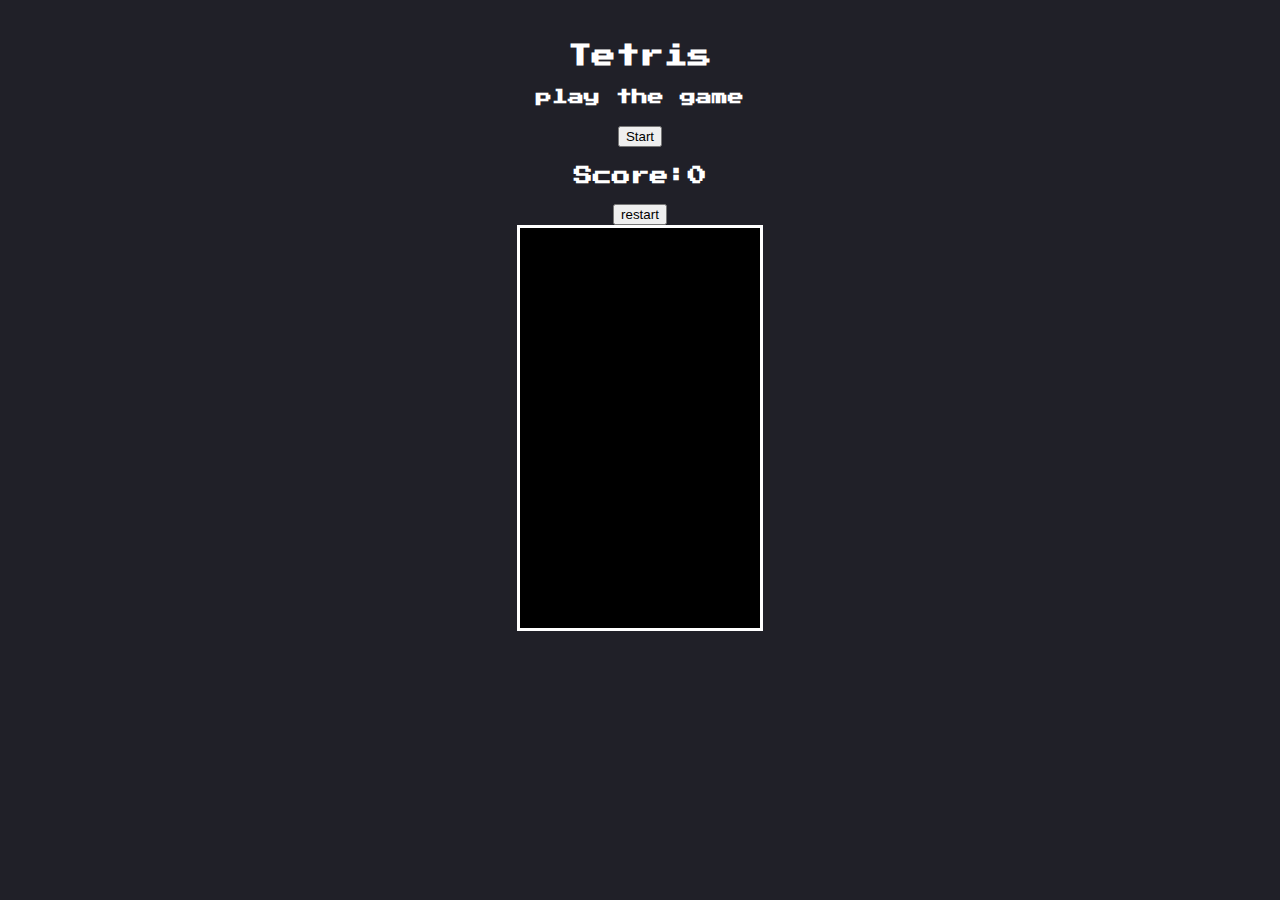
==== index.html @ 41113fd8 "add index.html style.css tetris.js" ====
<!DOCTYPE html>
<html lang="en">
<head>
  <meta charset="UTF-8">
  <meta name="viewport" content="width=device-width, initial-scale=1.0">
  <meta http-equiv="X-UA-Compatible" content="ie=edge">
  <title>Tetris Challenge</title>
  <link href="https://fonts.googleapis.com/css?family=Press+Start+2P" rel="stylesheet">
  <link rel="stylesheet" href="style.css">
    </head>
        <title id>Tetris Challenge</title>
    </head>
    <body>
        <h2>Tetris </h2>
        <h4 id="status">play the game</h2>
    <div id="button-container">
        <button id="start">Start</button>
         <h3>Score:<span id="score">0</span></h3>
         <button id="restart">restart</button>
        </div>
        <canvas id="tetris" width="240" height="400">
        <script src="tetris.js"></script>
    </body>
    </html>
---- style.css ----
body {
    background-color: #202028;
    padding-top: 1em;
    text-align: center;
    background-size: cover;
    background-repeat: space;
}

h1, h2, h3, h4{
    font-family: 'Press Start 2P', monospace;
    color: white;
  }

#tetris {
    border: solid .2em white; 
    background-color: black;

    
}
#score {

    font-family: 'Press Start 2P', monospace;
    color: white;
}

#start-button {
    background-color: red;
    
}
#button-container{
    text-align: center;
}
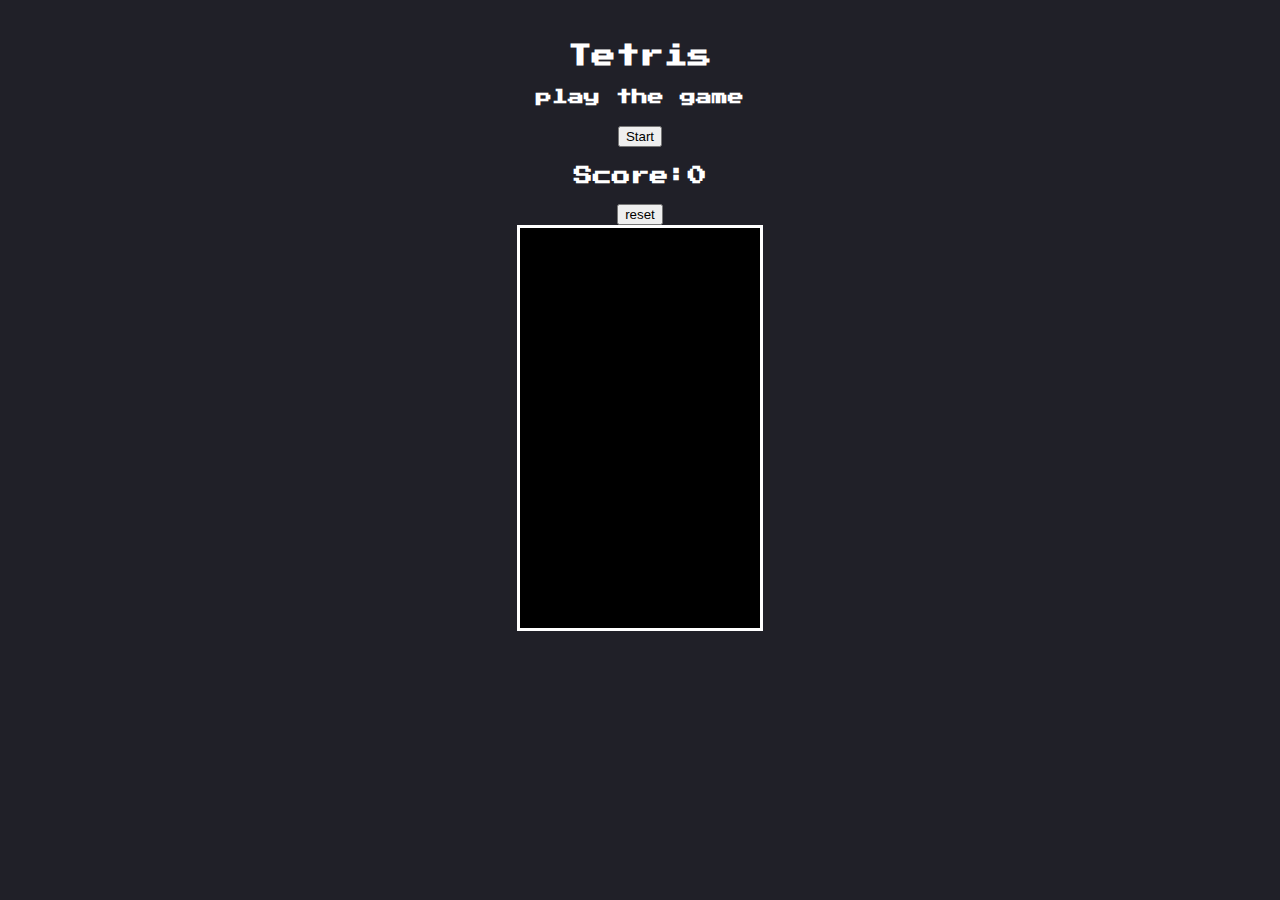
==== commit c02a963f: "collide function added" ====
--- a/index.html
+++ b/index.html
@@ -16,7 +16,7 @@
     <div id="button-container">
         <button id="start">Start</button>
          <h3>Score:<span id="score">0</span></h3>
-         <button id="restart">restart</button>
+         <button id="reset">reset</button>
         </div>
         <canvas id="tetris" width="240" height="400">
         <script src="tetris.js"></script>
